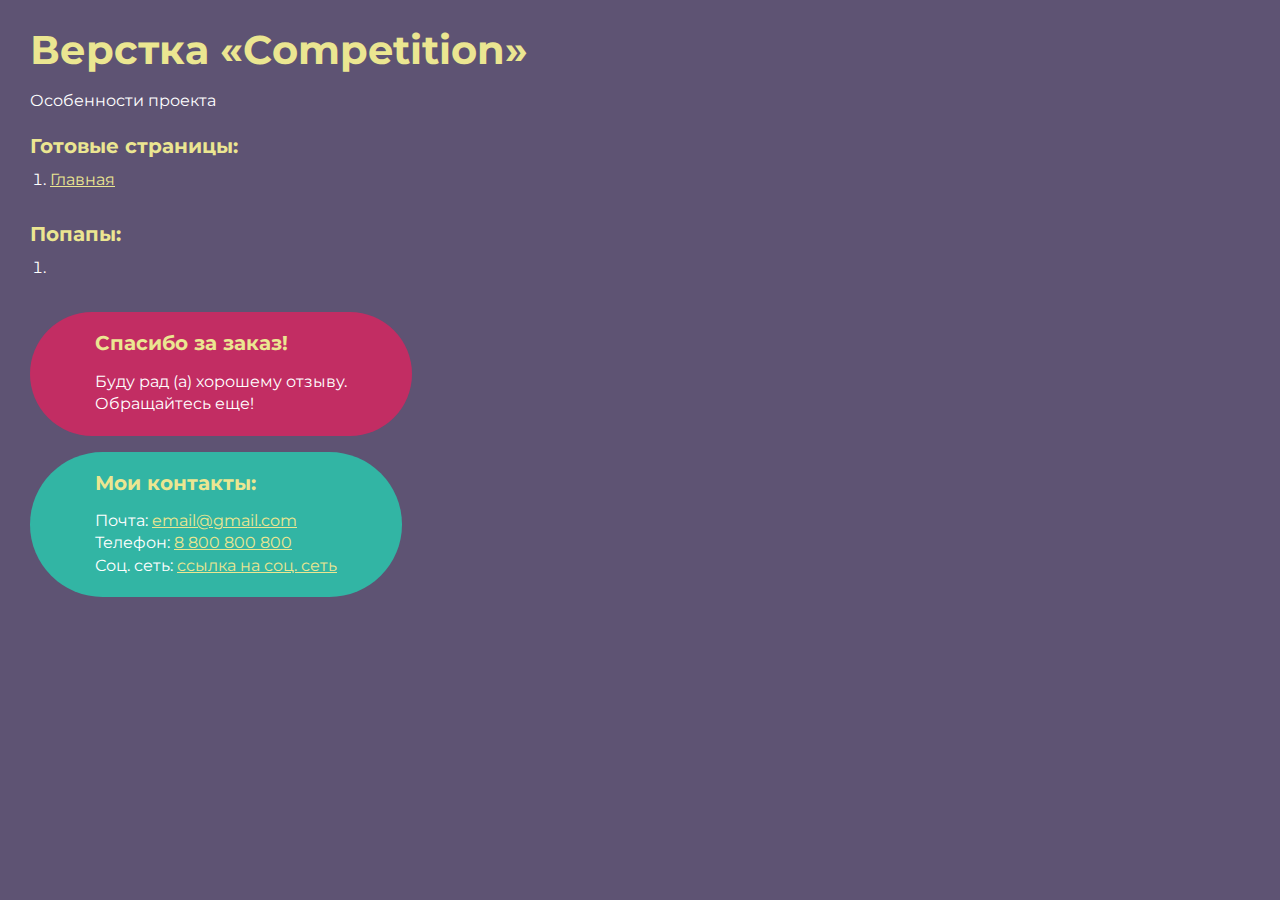
==== index.html @ eba6cbc5 "Add files via upload" ====
<!DOCTYPE html>
<html>

<head>
	<meta charset="UTF-8">
	<meta name="viewport" content="width=device-width, initial-scale=1.0">
	<title>Верстка «Сompetition»</title>
</head>

<body>
	<div class="rootpage">
		<h1>Верстка «Сompetition»</h1>
		<div class="rootpage__info">
			Особенности проекта
		</div>
		<h2>Готовые страницы:</h2>
		<ol class="rootpage__list">
			<li><a target="_blank" href="home.html">Главная</a></li>
		</ol>
		<h2>Попапы:</h2>
		<ol class="rootpage__list">
			<li><a target="_blank" href="home.html#"></a></li>
		</ol>
		<div class="rootpage__tnx">
			<h2>Спасибо за заказ!</h2>
			<p>Буду рад (а) хорошему отзыву.</p>
			<p>Обращайтесь еще!</p>
		</div>
		<div class="rootpage__contacts">
			<h2>Мои контакты:</h2>
			<p>Почта: <a href="mailto:email@gmail.com">email@gmail.com</a></p>
			<p>Телефон: <a href="tel:8800800800">8 800 800 800</a></p>
			<p>Соц. сеть: <a href="">ссылка на соц. сеть</a></p>
		</div>
	</div>
</body>
<style>
	@charset "UTF-8";
	@import url("https://fonts.googleapis.com/css?family=Montserrat:regular,700&display=swap");

	*,
	*::before,
	*::after {
		padding: 0px;
		margin: 0px;
		border: 0px;
		box-sizing: border-box;
	}

	html,
	body {
		height: 100%;
		margin: 0;
		padding: 0;
		min-width: 320px;
		width: 100%;
		color: #fff;
		background-color: #5e5373;
	}

	body {
		font-family: Montserrat;
		font-size: 100%;
		line-height: 1;
		font-size: 1rem;
	}

	a {
		text-decoration: underline;
		color: #ebe691
	}

	a:visited {
		text-decoration: underline;
		color: #aaa768;
	}

	a:hover {
		text-decoration: none;
	}

	ul li {
		list-style: none;
	}

	img {
		vertical-align: top;
	}

	.wrapper {
		width: 100%;
		min-height: 100%;
		overflow: hidden;
	}

	.rootpage {
		padding: 30px;
		display: flex;
		flex-direction: column;
		align-items: flex-start;
	}

	@media (max-width: 767px) {
		.rootpage {
			padding: 30px 15px;
		}
	}

	h1 {
		color: #ebe691;
		font-size: 2.5rem;
		margin: 0px 0px 1.25rem 0px;
	}

	@media (max-width: 767px) {
		h1 {
			font-size: 1.85rem;
			margin: 0px 0px 1.25rem 0px;
		}
	}

	h2 {
		color: #ebe691;
		font-size: 1.25rem;
		margin: 0px 0px 1rem 0px;
	}

	@media (max-width: 767px) {
		h2 {
			font-size: 1.125rem;
			margin: 0px 0px 1rem 0px;
		}
	}

	.rootpage__info {
		line-height: 140%;
		margin: 0px 0px 1.5rem 0px;
	}

	.rootpage__list {
		margin: 0px 0px 2.25rem 1.25rem;
	}

	.rootpage__list li:not(:last-child) {
		margin: 0px 0px 15px 0px;
	}

	.rootpage__contacts,
	.rootpage__tnx {
		border-radius: 200px;
		padding: 20px 65px;
		line-height: 140%;
	}

	@media (max-width: 767px) {

		.rootpage__contacts,
		.rootpage__tnx {
			border-radius: 40px;
			padding: 20px;
		}
	}

	.rootpage__contacts {
		background: #32b5a4;

	}

	.rootpage__contacts a {
		color: #ebe691;
	}

	.rootpage__tnx {
		background: #c22d63;
		margin: 0px 0px 1rem 0px;
	}
</style>

</html>
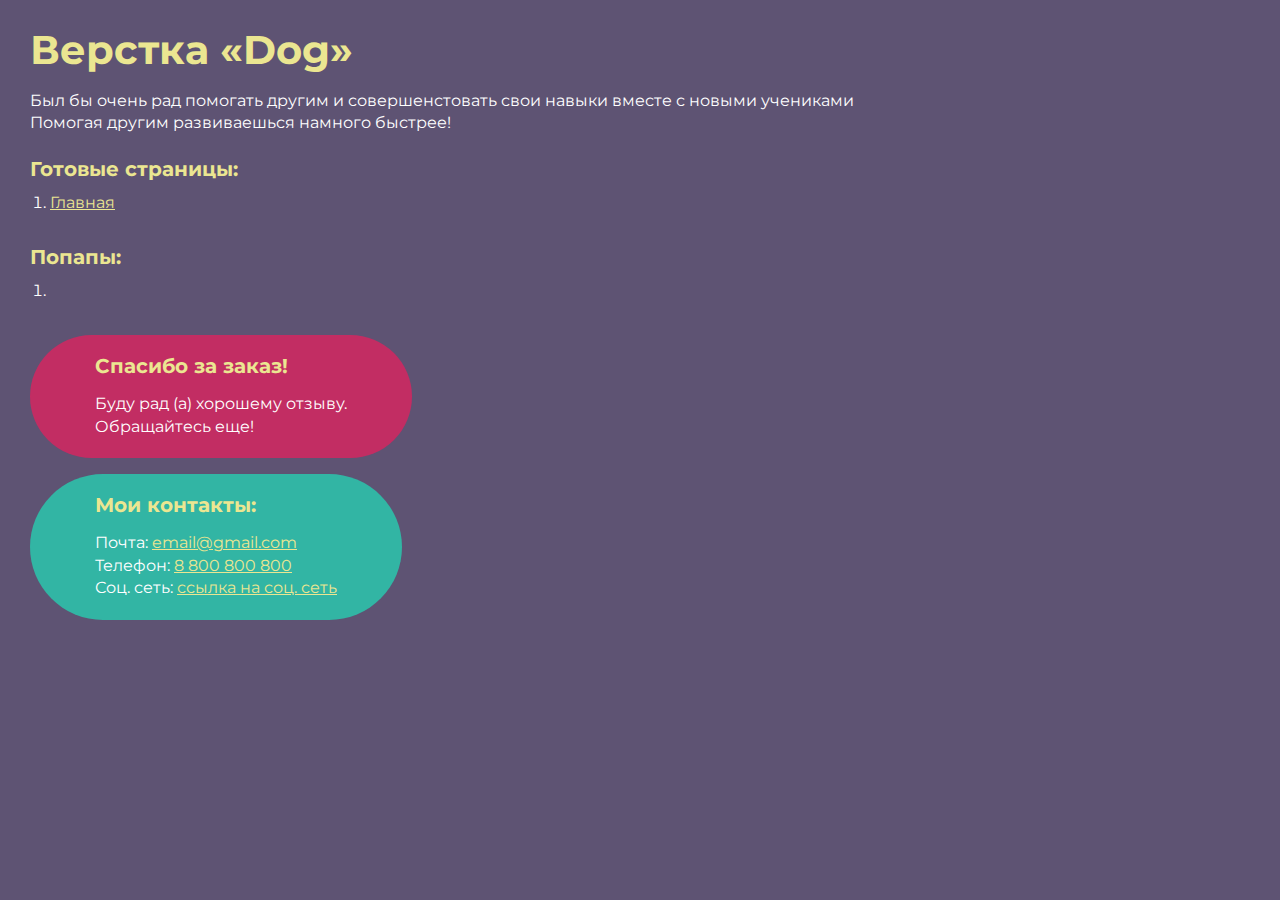
==== commit 36ee0f42: "Add files via upload" ====
--- a/index.html
+++ b/index.html
@@ -4,14 +4,15 @@
 <head>
 	<meta charset="UTF-8">
 	<meta name="viewport" content="width=device-width, initial-scale=1.0">
-	<title>Верстка «Сompetition»</title>
+	<title>Competition</title>
 </head>
 
 <body>
 	<div class="rootpage">
-		<h1>Верстка «Сompetition»</h1>
+		<h1>Верстка «Dog»</h1>
 		<div class="rootpage__info">
-			Особенности проекта
+			<p>Был бы очень рад помогать другим и совершенстовать свои навыки вместе с новыми учениками</p>
+			<p>Помогая другим развиваешься намного быстрее!</p>
 		</div>
 		<h2>Готовые страницы:</h2>
 		<ol class="rootpage__list">
